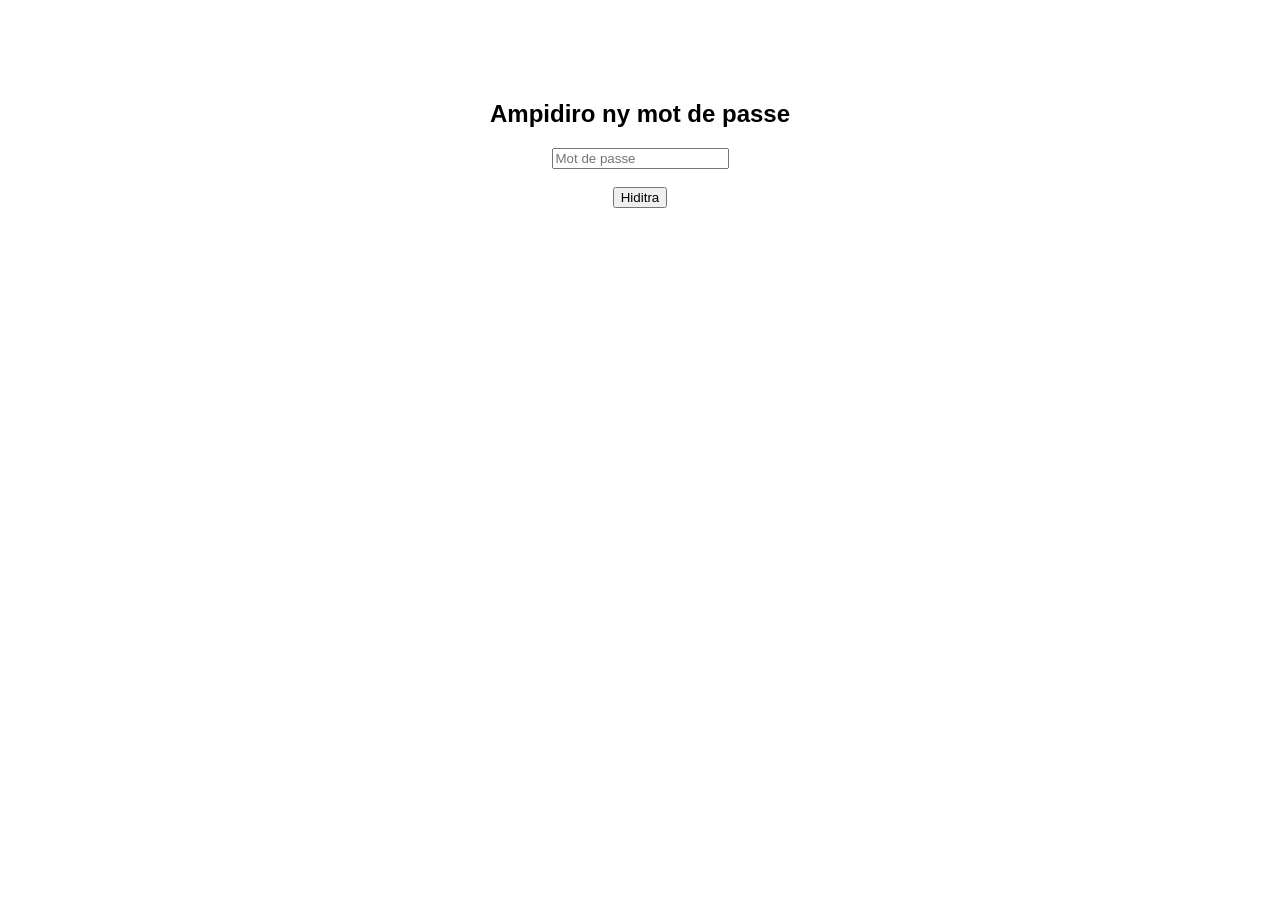
==== password.html @ 65adba08 "Add files via upload" ====
<!DOCTYPE html>
<html>
<head>
<meta charset="UTF-8">
<title>Fanantenana</title>
<script>
function checkPassword() {
  var password = document.getElementById("pass").value;
  if(password === "z@hFanantenana"){
    window.location.href="https://nantenainarakotozafy3-hub.github.io/FANANTENANA/";
  } else {
    alert("Mot de passe diso!");
  }
}
</script>
</head>

<body style="text-align:center;font-family:Arial;margin-top:100px;">
<h2>Ampidiro ny mot de passe</h2>

<input type="password" id="pass" placeholder="Mot de passe">
<br><br>

<button onclick="checkPassword()">Hiditra</button>

</body>
</html>
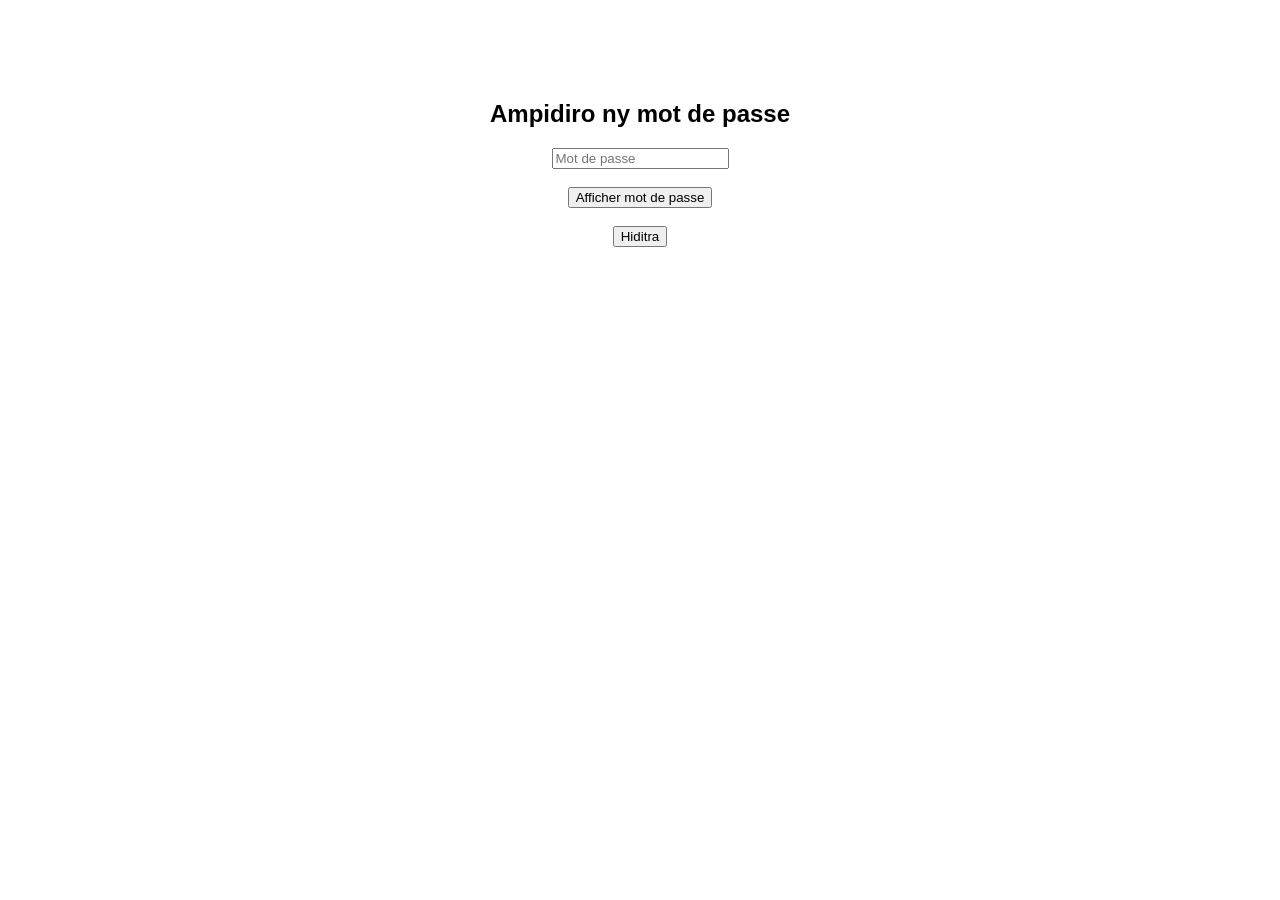
==== commit c98a9f75: "Update password.html" ====
--- a/password.html
+++ b/password.html
@@ -3,6 +3,7 @@
 <head>
 <meta charset="UTF-8">
 <title>Fanantenana</title>
+
 <script>
 function checkPassword() {
   var password = document.getElementById("pass").value;
@@ -12,16 +13,32 @@
     alert("Mot de passe diso!");
   }
 }
+
+function showPassword() {
+  var x = document.getElementById("pass");
+  if (x.type === "password") {
+    x.type = "text";
+  } else {
+    x.type = "password";
+  }
+}
 </script>
+
 </head>
 
 <body style="text-align:center;font-family:Arial;margin-top:100px;">
+
 <h2>Ampidiro ny mot de passe</h2>
 
 <input type="password" id="pass" placeholder="Mot de passe">
+
+<br><br>
+
+<button onclick="showPassword()">Afficher mot de passe</button>
+
 <br><br>
 
 <button onclick="checkPassword()">Hiditra</button>
 
 </body>
-</html>+</html>
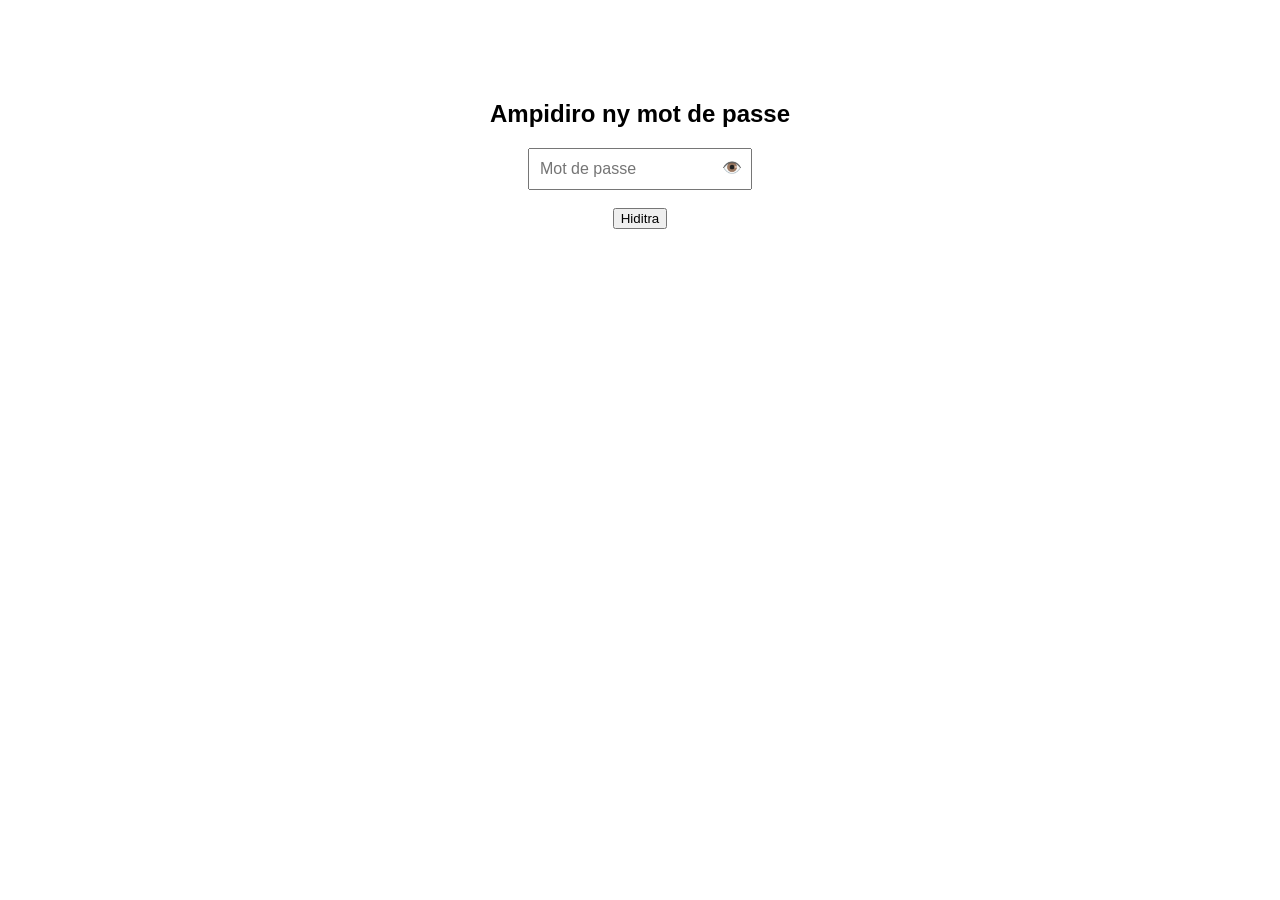
==== commit 28c0a3ea: "Update password.html" ====
--- a/password.html
+++ b/password.html
@@ -4,37 +4,63 @@
 <meta charset="UTF-8">
 <title>Fanantenana</title>
 
-<script>
-function checkPassword() {
-  var password = document.getElementById("pass").value;
-  if(password === "z@hFanantenana"){
-    window.location.href="https://nantenainarakotozafy3-hub.github.io/FANANTENANA/";
-  } else {
-    alert("Mot de passe diso!");
-  }
+<style>
+body{
+text-align:center;
+font-family:Arial;
+margin-top:100px;
 }
 
-function showPassword() {
-  var x = document.getElementById("pass");
-  if (x.type === "password") {
-    x.type = "text";
-  } else {
-    x.type = "password";
-  }
+.password-box{
+position:relative;
+display:inline-block;
+}
+
+.password-box input{
+padding:10px;
+font-size:16px;
+}
+
+.eye{
+position:absolute;
+right:10px;
+top:10px;
+cursor:pointer;
+}
+</style>
+
+<script>
+function checkPassword(){
+var password=document.getElementById("pass").value;
+
+if(password==="z@hFanantenana"){
+window.location.href="https://nantenainarakotozafy3-hub.github.io/FANANTENANA/";
+}else{
+alert("Mot de passe diso!");
+}
+}
+
+function togglePassword(){
+var x=document.getElementById("pass");
+
+if(x.type==="password"){
+x.type="text";
+}else{
+x.type="password";
+}
 }
 </script>
 
 </head>
 
-<body style="text-align:center;font-family:Arial;margin-top:100px;">
+<body>
 
 <h2>Ampidiro ny mot de passe</h2>
 
+<div class="password-box">
 <input type="password" id="pass" placeholder="Mot de passe">
-
-<br><br>
-
-<button onclick="showPassword()">Afficher mot de passe</button>
+<span class="eye" onclick="togglePassword()">👁️</span>
+</div>
 
 <br><br>
 
